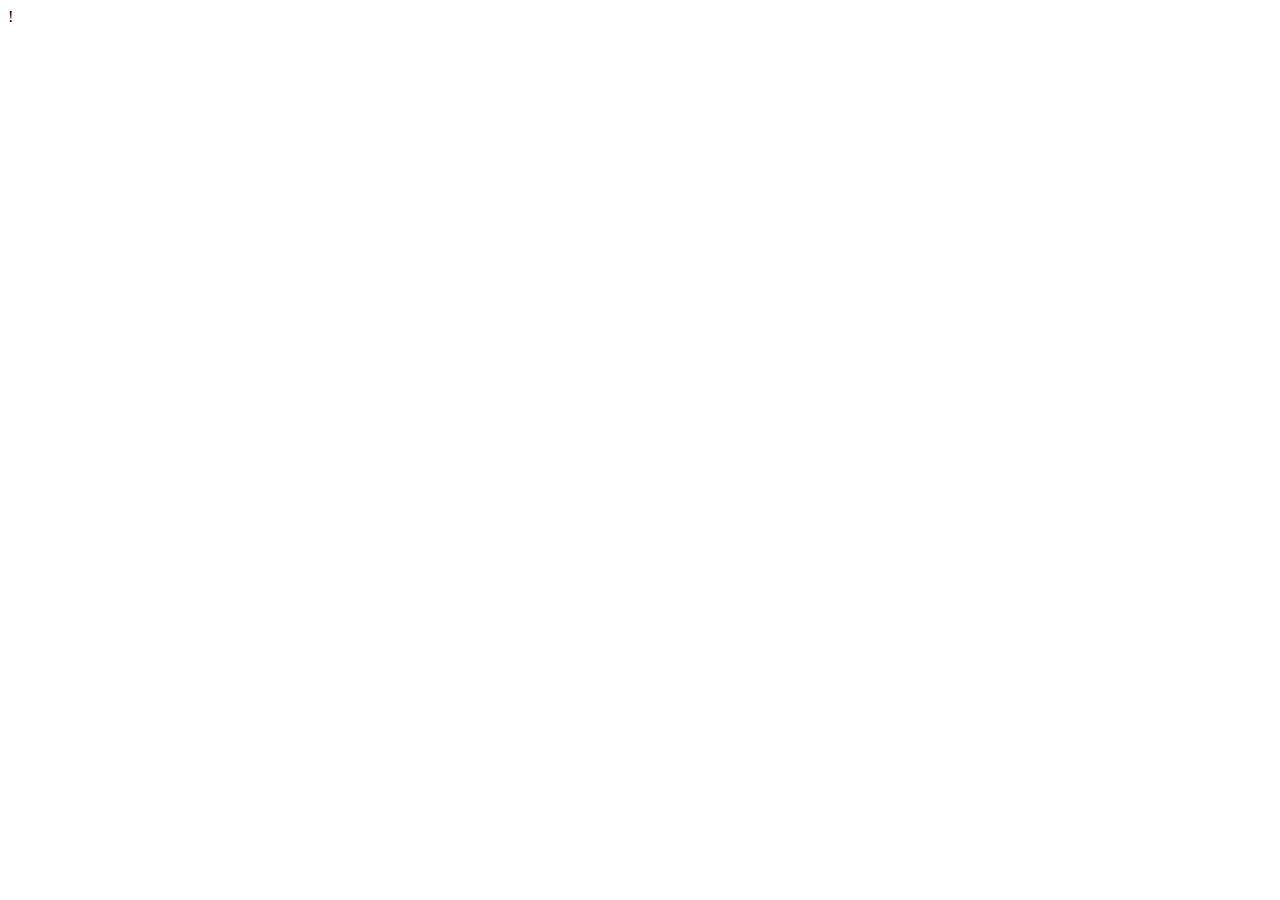
==== index.html @ cc2b37ae "take_horisont take_vertical take_diagonals" ====
!<!DOCTYPE html>
<html>
    <title>

    </title>
<head>
    <link rel="stylesheets" src="index.css"/>
    <body>
        
<script src="index.js"></script>
<script src="showTable.js" ></script>
    </body>
</head>

</html>
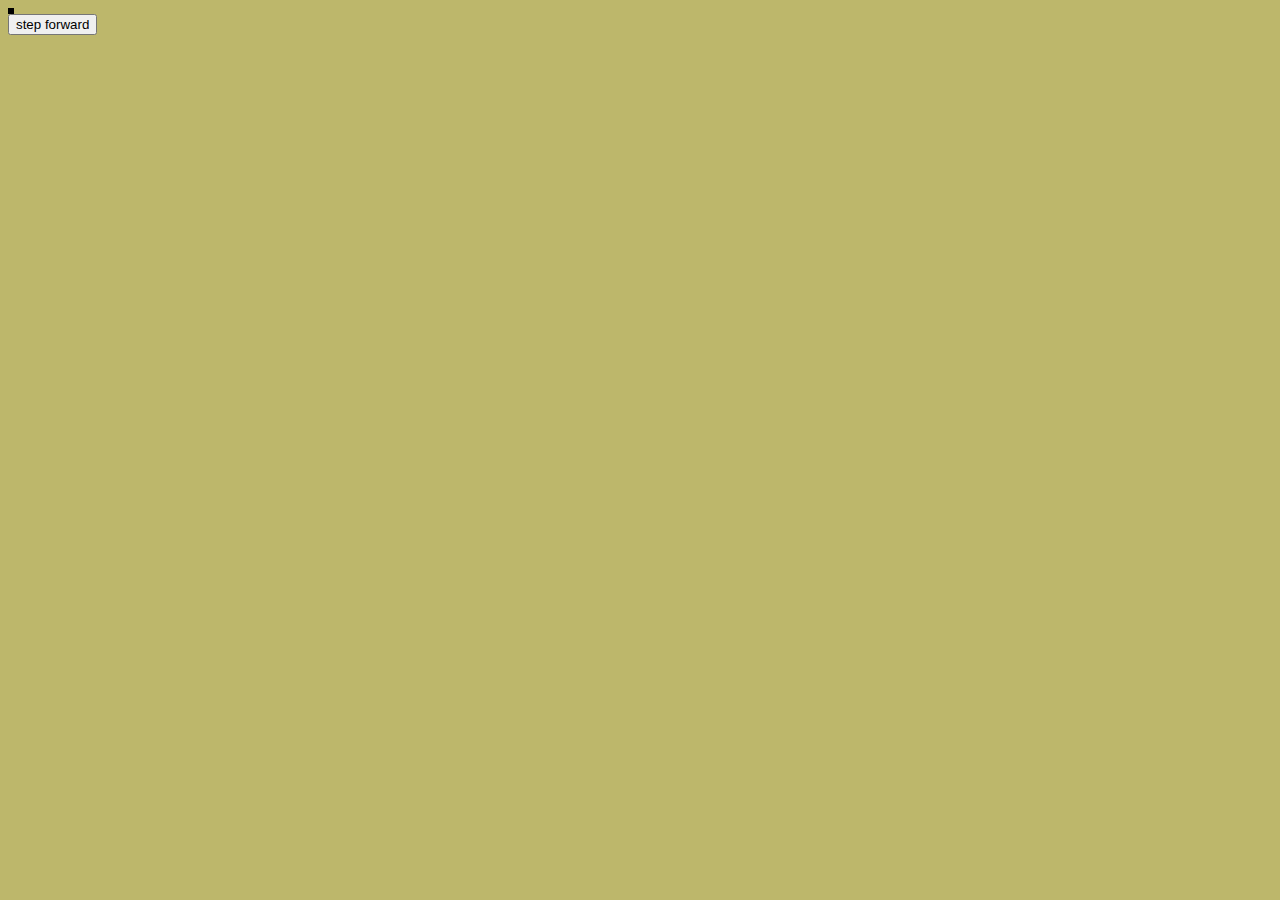
==== commit 041f1759: "added step forward" ====
--- a/index.html
+++ b/index.html
@@ -1,15 +1,22 @@
-!<!DOCTYPE html>
+<!DOCTYPE html>
 <html>
     <title>
-
+8 Quins
     </title>
 <head>
-    <link rel="stylesheets" src="index.css"/>
+    <link rel="stylesheet" href="index.css"/>
     <body>
-        
-<script src="index.js"></script>
-<script src="showTable.js" ></script>
-    </body>
+        <div id="test"></div>
+        <table style="border: solid black 3px;" id="my_table">
+
+        </table>
+        <button onclick=stepForward()>step forward</button>
+        <script src="index.js"></script>
+
+       
+
+
+</body>
 </head>
 
 </html>
--- a/index.css
+++ b/index.css
@@ -0,0 +1,13 @@
+body {
+background-color: darkkhaki;
+}
+td{
+    border:solid green 2px;
+    width:35px;
+    height:35px;
+    text-align: center ;
+    font-size: xx-large;
+}
+table{
+    border: solid black 5px;
+}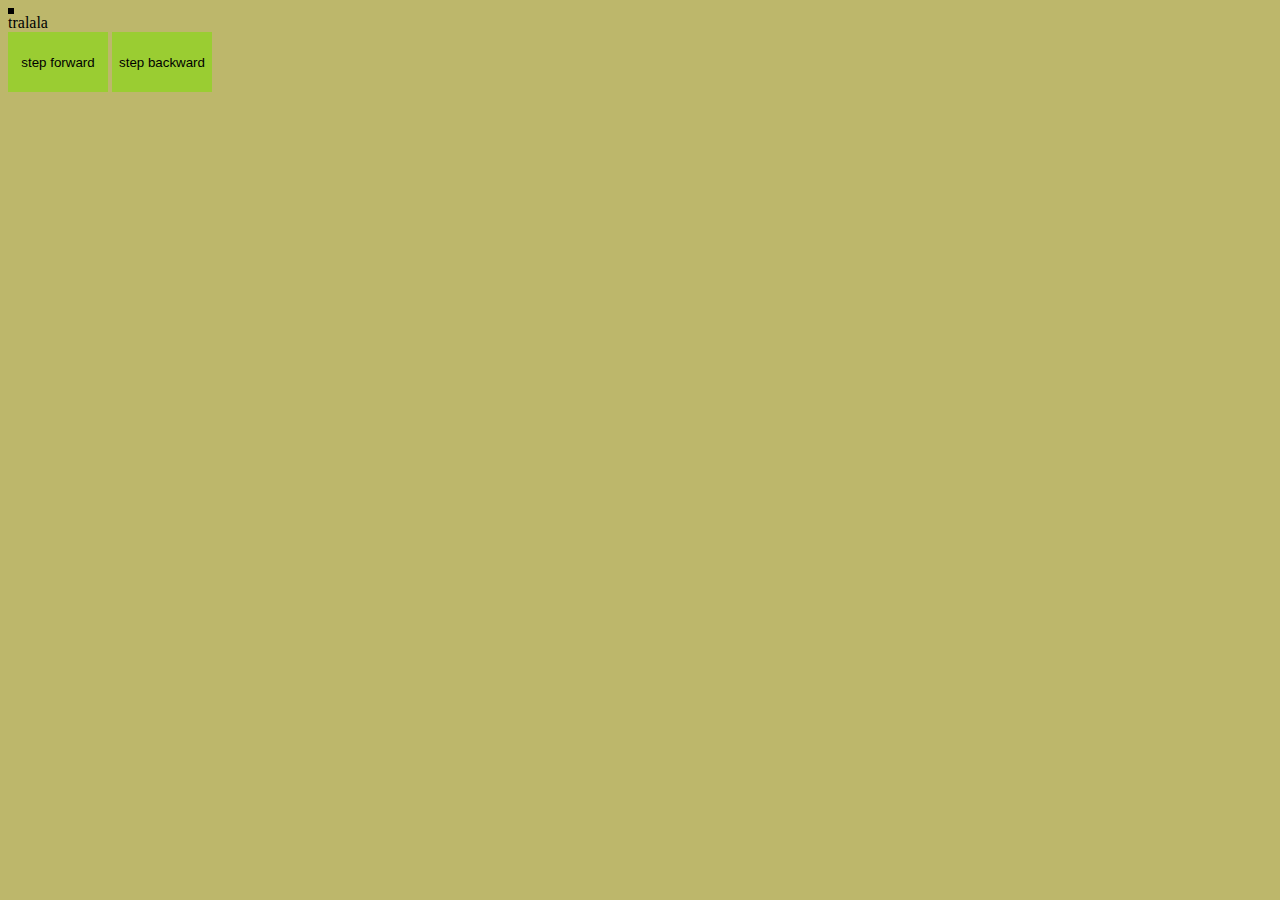
==== commit 14db9d02: "take care about added some in global_obj" ====
--- a/index.html
+++ b/index.html
@@ -10,7 +10,9 @@
         <table style="border: solid black 3px;" id="my_table">
 
         </table>
-        <button onclick=stepForward()>step forward</button>
+        <div>tralala</div>
+        <button onclick=stepForward(false)>step forward</button>
+        <button onclick=stepBack()>step backward</button>
         <script src="index.js"></script>
 
        
--- a/index.css
+++ b/index.css
@@ -10,4 +10,12 @@
 }
 table{
     border: solid black 5px;
+}
+button{
+    width:100px;
+    height: 60px;
+    background-color: yellowgreen;
+    border: 2px;
+    border-color: blue;
+    box-shadow: 6px;
 }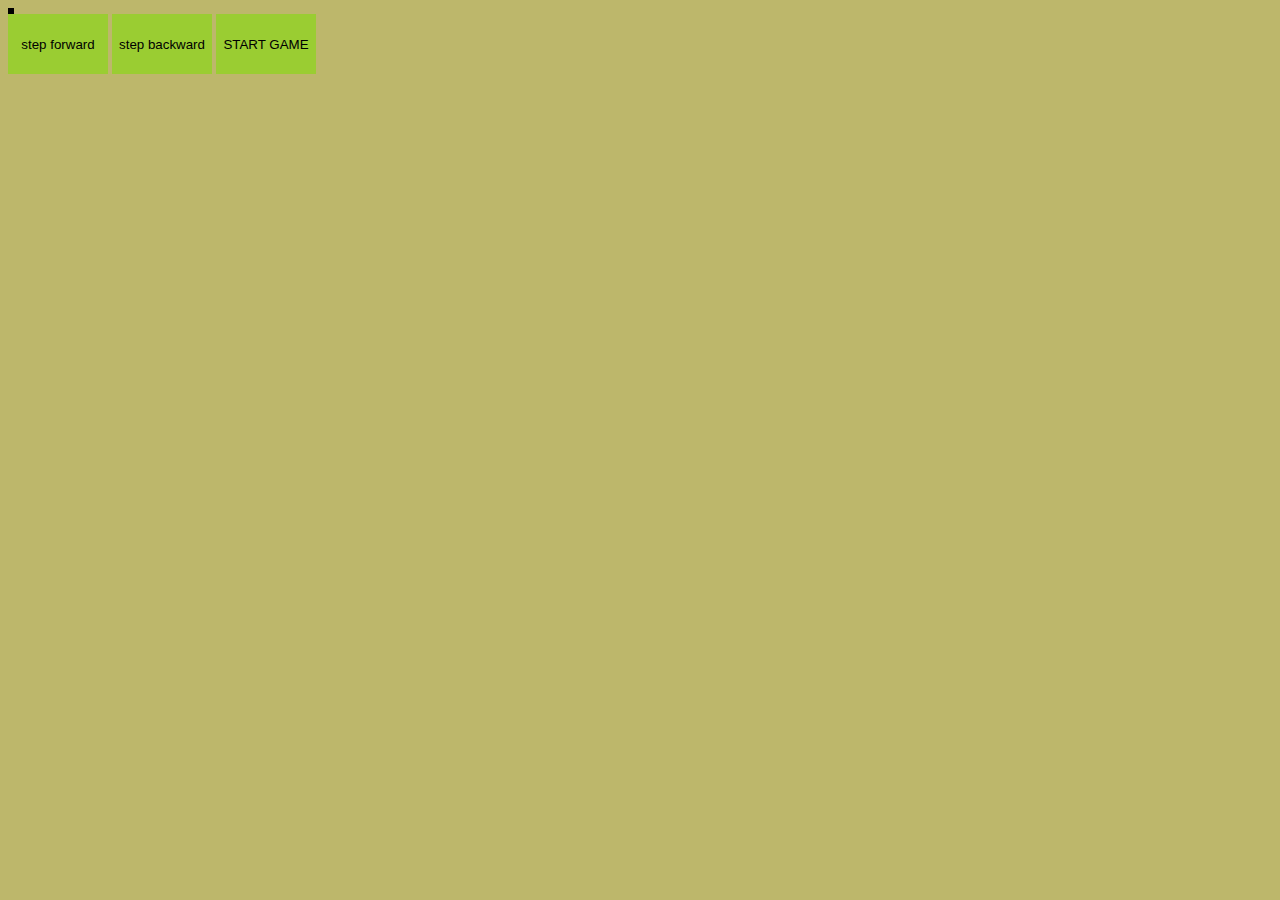
==== commit de3acc26: "92 results soliving" ====
--- a/index.html
+++ b/index.html
@@ -7,10 +7,11 @@
     <link rel="stylesheet" href="index.css"/>
     <body>
         <div id="test"></div>
+        <div id="div_table">
         <table style="border: solid black 3px;" id="my_table">
 
         </table>
-        <div>tralala</div>
+        </div>
         <button onclick=stepForward(false)>step forward</button>
         <button onclick=stepBack()>step backward</button>
         <script src="index.js"></script>
--- a/index.css
+++ b/index.css
@@ -18,4 +18,12 @@
     border: 2px;
     border-color: blue;
     box-shadow: 6px;
+}
+#div{
+    font-size: xx-large;
+}
+small{
+ text-align: right;
+ 
+ font-size: small;
 }